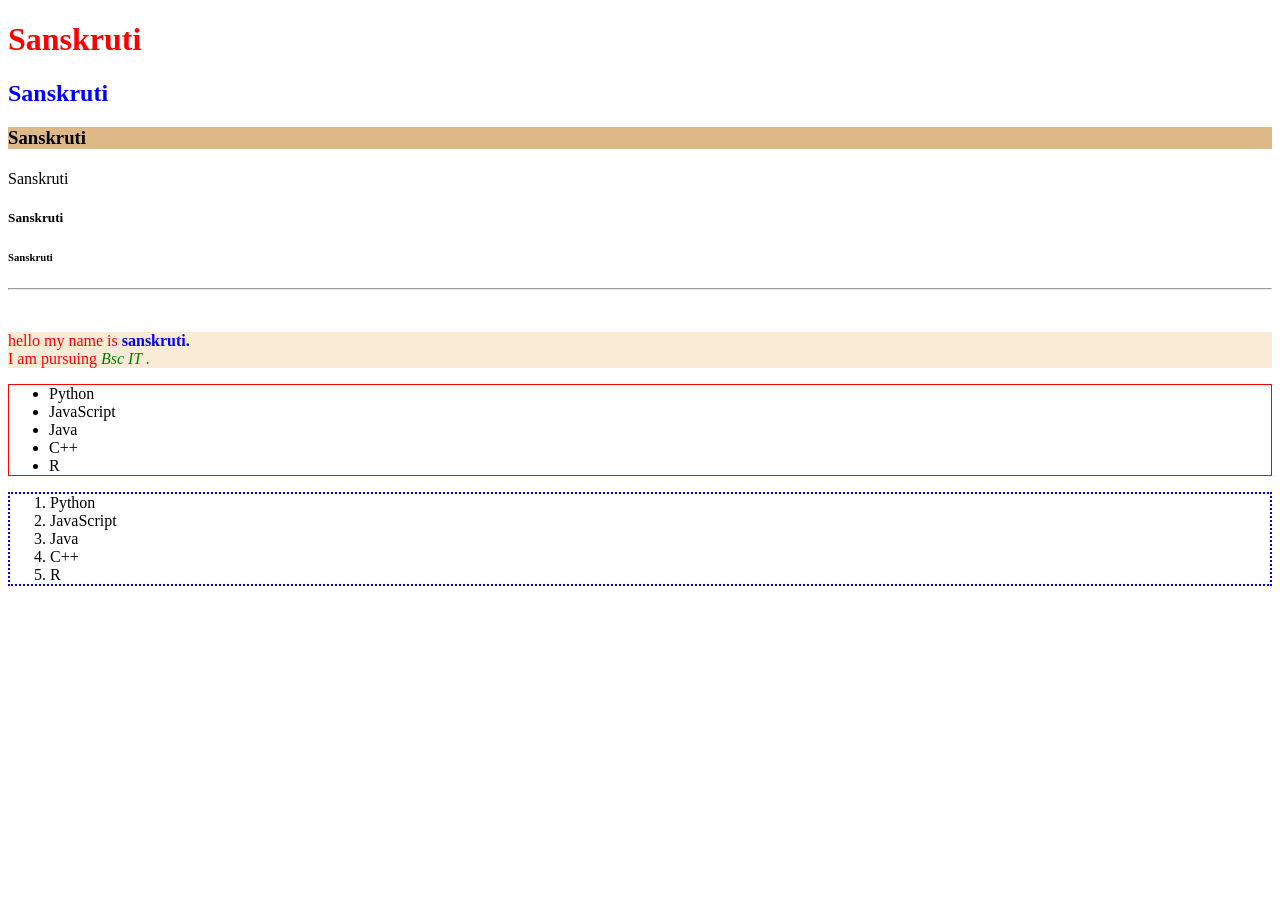
==== index.html @ 38730fc1 "This is my first htnl file" ====
<!DOCTYPE html>
<html lang="en">
<head>
  <meta charset="UTF-8">
  <meta name="viewport" content="width=device-width, initial-scale=1.0">
  <title>HTML</title>
</head>
<body>

<h1 style="color: red;">Sanskruti</h1>
<h2 style="color: blue;">Sanskruti</h2>
<h3 style="background-color: burlywood;">Sanskruti</h3>
<h4 style="font-weight: 100;">Sanskruti</h4>
<h5>Sanskruti</h5>
<h6>Sanskruti</h6>
<hr>
<br>
<p style="background-color: antiquewhite; color:red">hello my name is <b style="color: blue;">sanskruti.</b><br>
I am pursuing <i style="color: green;">Bsc IT .</i>
</p>
<ul style="border: solid 1px red;">
  <li>Python</li>
  <li>JavaScript</li>
  <li>Java</li>
  <li>C++</li>
  <li>R</li>
</ul>

<ol style="border:dotted 2px blue;">
  <li>Python</li>
  <li>JavaScript</li>
  <li>Java</li>
  <li>C++</li>
  <li>R</li>
</ol>
</body>
</html>
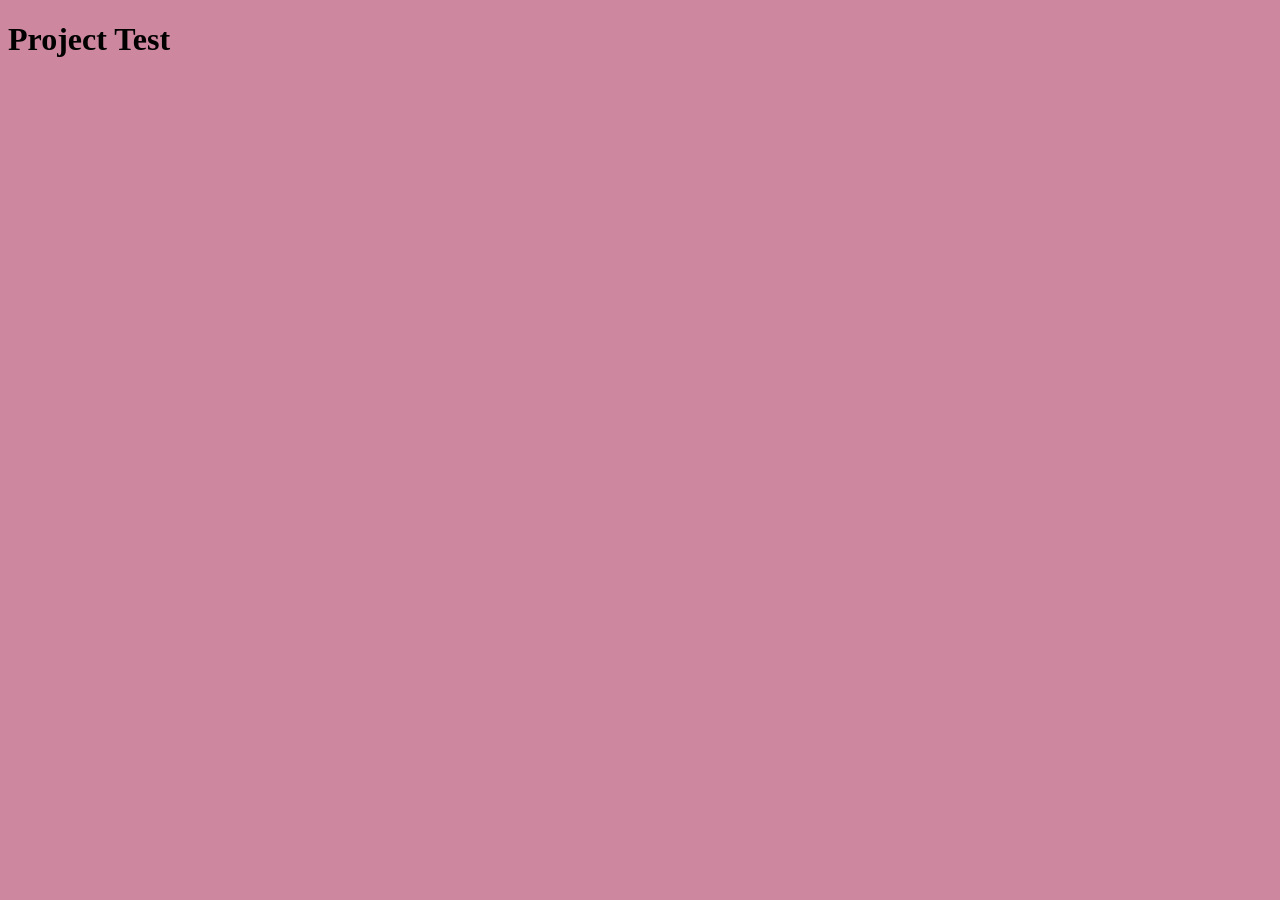
==== commit e504e8d5: "Html" ====
--- a/index.html
+++ b/index.html
@@ -3,35 +3,14 @@
 <head>
   <meta charset="UTF-8">
   <meta name="viewport" content="width=device-width, initial-scale=1.0">
-  <title>HTML</title>
+  <title>Project Test</title>
+  <link rel="stylesheet" href="style.css">
 </head>
 <body>
 
-<h1 style="color: red;">Sanskruti</h1>
-<h2 style="color: blue;">Sanskruti</h2>
-<h3 style="background-color: burlywood;">Sanskruti</h3>
-<h4 style="font-weight: 100;">Sanskruti</h4>
-<h5>Sanskruti</h5>
-<h6>Sanskruti</h6>
-<hr>
-<br>
-<p style="background-color: antiquewhite; color:red">hello my name is <b style="color: blue;">sanskruti.</b><br>
-I am pursuing <i style="color: green;">Bsc IT .</i>
-</p>
-<ul style="border: solid 1px red;">
-  <li>Python</li>
-  <li>JavaScript</li>
-  <li>Java</li>
-  <li>C++</li>
-  <li>R</li>
-</ul>
+  <h1>Project Test</h1>
 
-<ol style="border:dotted 2px blue;">
-  <li>Python</li>
-  <li>JavaScript</li>
-  <li>Java</li>
-  <li>C++</li>
-  <li>R</li>
-</ol>
+
+<script src="script.js"></script>
 </body>
 </html>
--- a/style.css
+++ b/style.css
@@ -0,0 +1,6 @@
+
+body{
+
+  background-color: rgb(205, 136, 160);
+
+}
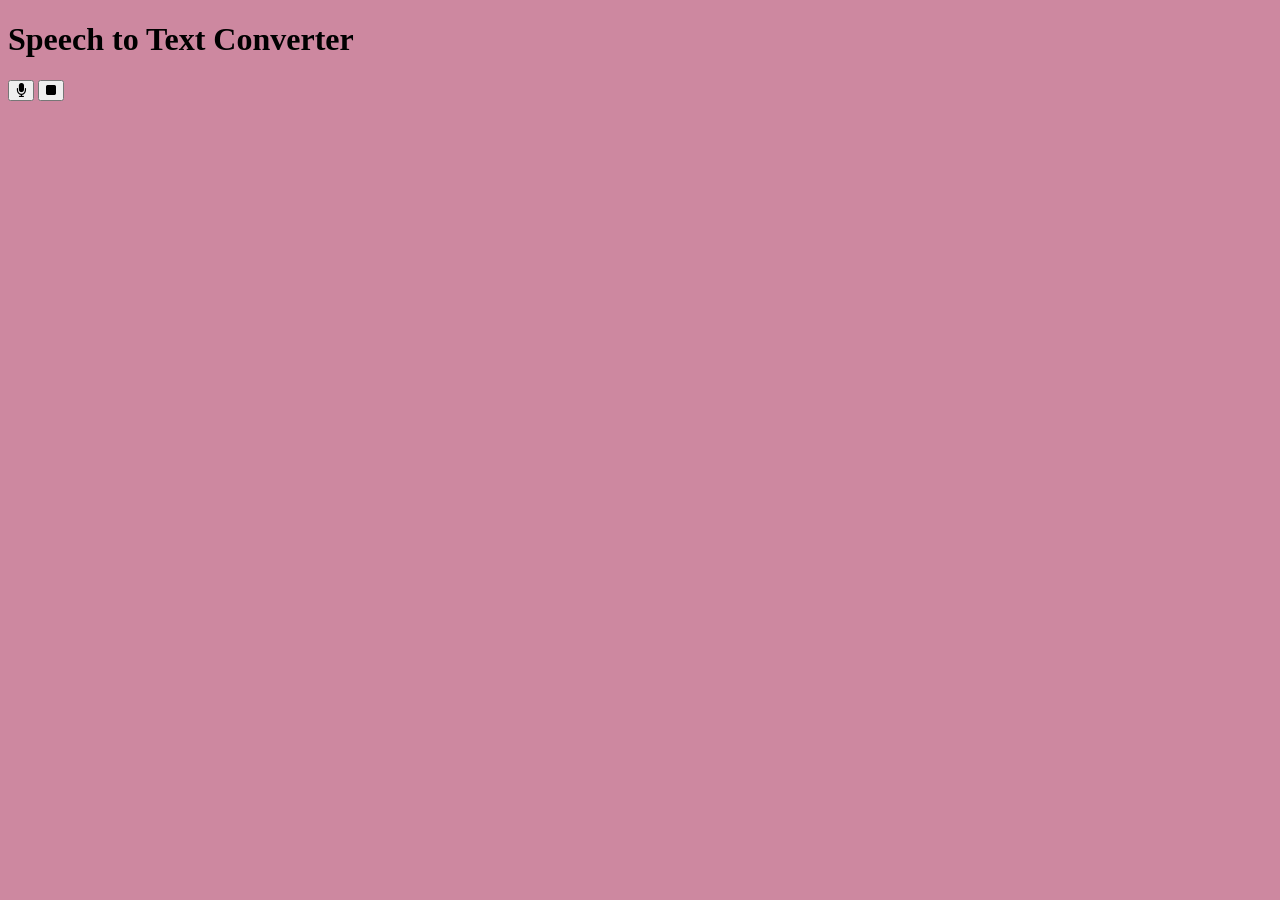
==== commit 5e69df53: "HTML" ====
--- a/index.html
+++ b/index.html
@@ -3,14 +3,25 @@
 <head>
   <meta charset="UTF-8">
   <meta name="viewport" content="width=device-width, initial-scale=1.0">
-  <title>Project Test</title>
+  <title></title>
   <link rel="stylesheet" href="style.css">
+  <link rel="stylesheet" href="https://cdnjs.cloudflare.com/ajax/libs/font-awesome/6.5.1/css/all.min.css" integrity="sha512-DTOQO9RWCH3ppGqcWaEA1BIZOC6xxalwEsw9c2QQeAIftl+Vegovlnee1c9QX4TctnWMn13TZye+giMm8e2LwA==" crossorigin="anonymous" referrerpolicy="no-referrer" />
 </head>
 <body>
 
-  <h1>Project Test</h1>
-
-
+    <div class="container">
+      <h1>Speech to Text Converter</h1>
+      <div id="result"></div>
+      <div class="button-container">
+        <button onclick="startConverting()">
+          <i class="fa fa-microphone"></i>
+        </button>
+        
+        <button onclick="stopConverting()">
+          <i class="fa fa-stop"></i>
+        </button> 
+      </div>
+    </div>
 <script src="script.js"></script>
 </body>
 </html>
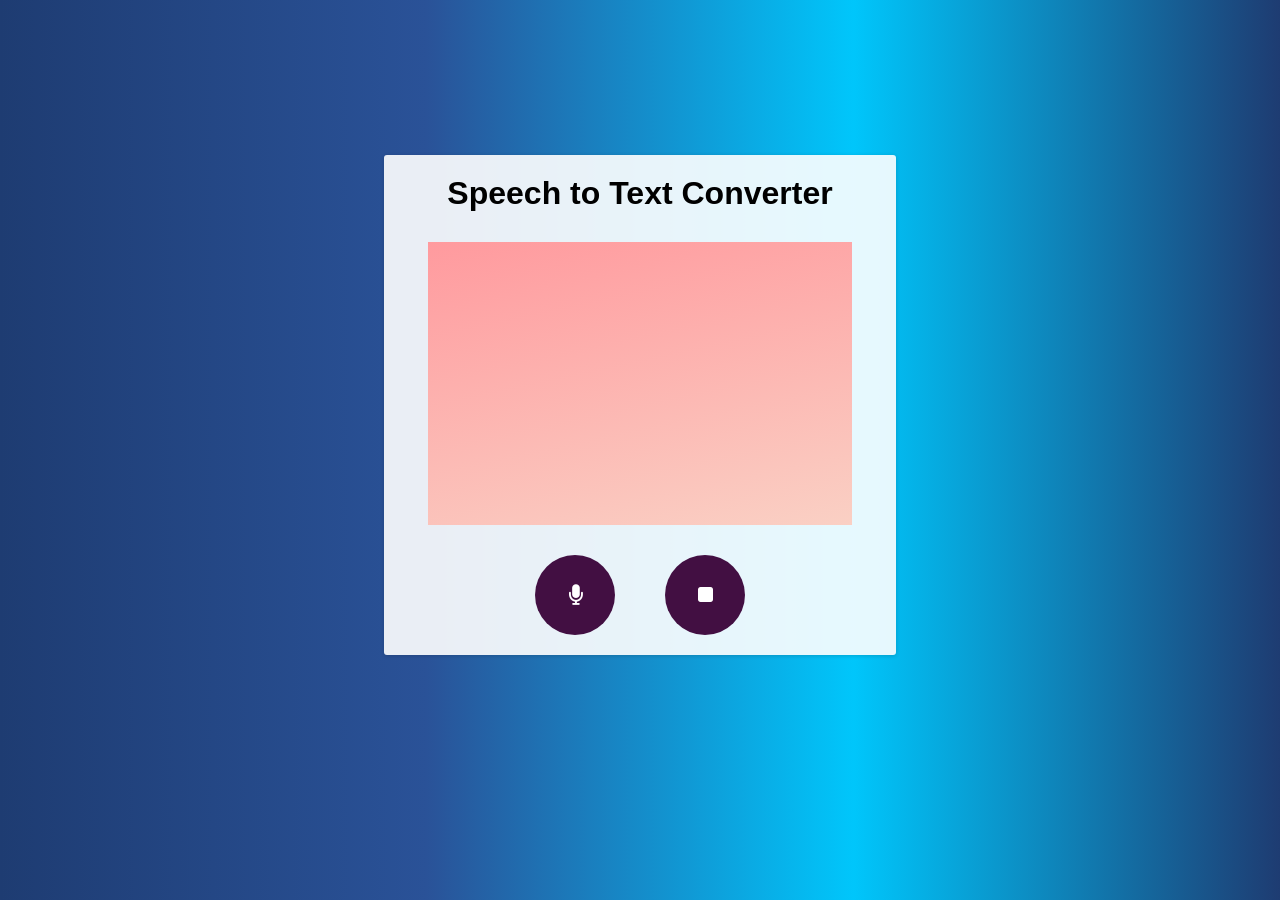
==== commit d26dba87: "Project completed" ====
--- a/index.html
+++ b/index.html
@@ -11,7 +11,7 @@
 
     <div class="container">
       <h1>Speech to Text Converter</h1>
-      <div id="result"></div>
+      <div id="results"></div>
       <div class="button-container">
         <button onclick="startConverting()">
           <i class="fa fa-microphone"></i>
--- a/style.css
+++ b/style.css
@@ -1,6 +1,80 @@
+
+*{
+  padding: 0;
+  margin: 0;
+  box-sizing: border-box;
+}
 
 body{
+  display: flex;
+  justify-content: center;
+  align-items: center;
+  min-height: 90vh;
+  font-family: sans-serif;
+  background: linear-gradient(to right,
+  #1e3c72, #2a5298, #00c6fb, #1e3c72);
+}
 
-  background-color: rgb(205, 136, 160);
+h2{
+  text-align: center;
+  margin-top: 30px;
+  margin-bottom: 30px;
+  text-decoration: underline;
+}
 
-}+.container{
+  display: flex;
+  justify-content: center;
+  align-items: center;
+  flex-direction: column;
+  box-shadow: 0px 1px 4px rgba(0, 0, 0, 0.16);
+  width: 40%;
+  height: 500px;
+  background: rgba(255, 255, 255, 0.9);
+  padding: 20px;
+  margin: 20px auto;
+  border-radius: 3px;
+}
+
+  #results{
+    border: 1px solid #333;
+    padding: 40px 50px;
+    height: 300px;
+    width: 90%;
+    margin: 30px;
+    background: linear-gradient(168deg, #ff9a9e, #fad0c4);
+    border: 3px;
+  }
+
+  .button-container{
+    display: flex;
+  justify-content: center;
+  align-items: center;
+  gap: 50px;
+  }
+
+  button{
+    font-size: 20px;
+    height: 80px;
+    width: 80px;
+    border-radius: 50%;
+    background-color: rgb(66, 15, 66);
+    color: white;
+    outline: none;
+    border: none;
+    animation: pulse 1.5s infinite alternate;
+    cursor: pointer;
+  }
+
+  button:hover{
+    background-color: rgb(215, 112, 215);
+  }
+
+  @keyframes pulse{
+    from{
+      transform: scale(1);
+    }
+    to{
+      transform: scale(1.1);
+    }
+  }
